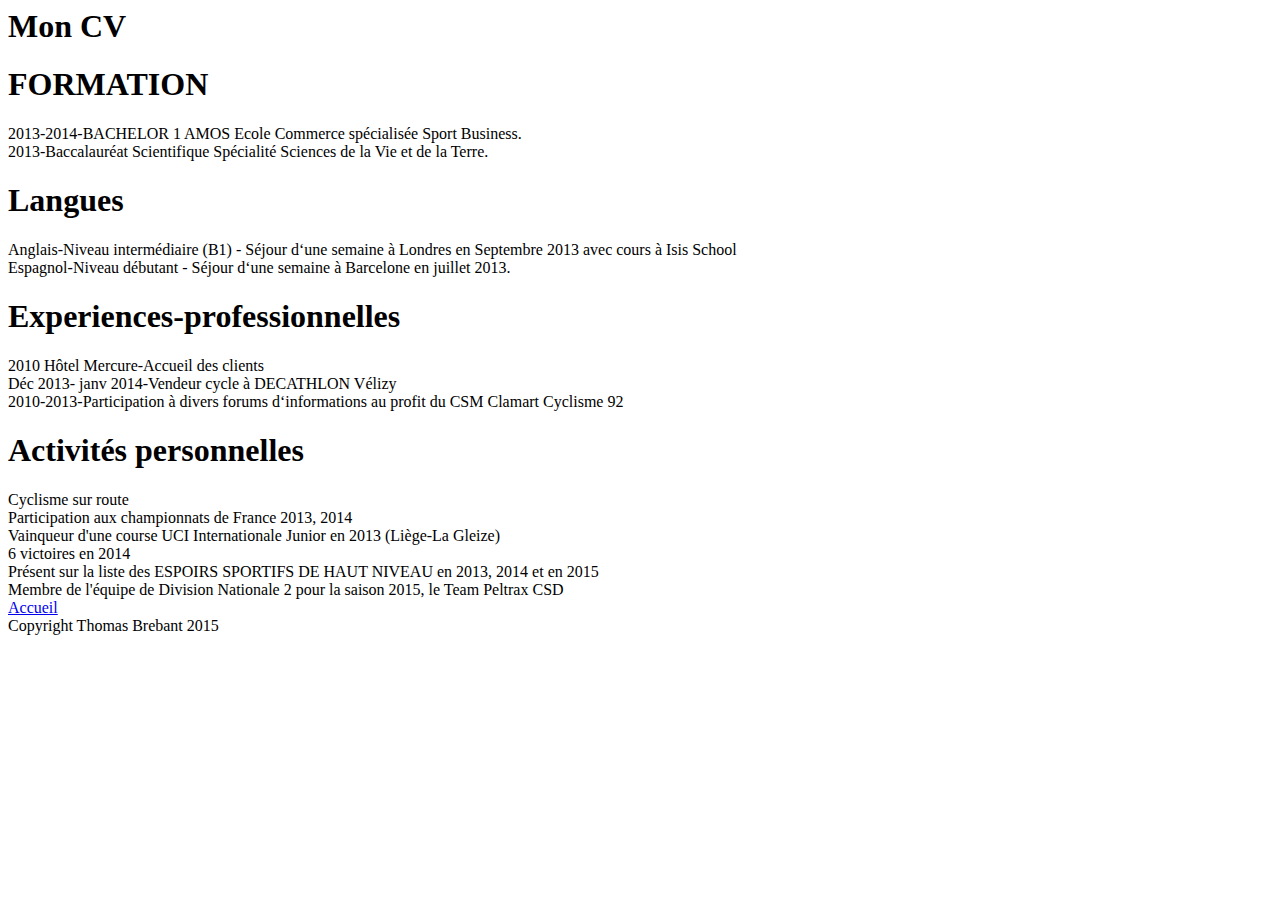
==== FORMATION.html @ c68b0f80 "Rename formation.html to FORMATION.html" ====
<html>
	     <head>
		    <meta charset="utf-8"/>
	        
			<title>Mon CV</title>
	        
			 <link rel='stylesheet' href='cssgithub/style.css' type='text/css' />
		 </head>
		
	 <body>
	 
	 
	 <link		 rel='stylesheet' href='css/style.css' type='text/css' />

	

	 <header>
	
	       <h1><b class=sa>Mon CV </b></h1>

		   </header>
	    
		 <section id"Formation">
	<h1>FORMATION</h1>
	2013-2014-BACHELOR 1 AMOS  Ecole Commerce sp&eacute;cialis&eacute;e Sport Business.   <br />                                    
	2013-Baccalaur&eacute;at Scientifique Sp&eacute;cialit&eacute; Sciences de la Vie et de la Terre.<br />
	</section>

	<section id="Langues">
	<h1>Langues</h1>
	Anglais-Niveau interm&eacute;diaire (B1) - S&eacute;jour d&lsquo;une semaine &agrave; Londres en Septembre 2013 avec cours &agrave; Isis School  <br />
	Espagnol-Niveau d&eacute;butant - S&eacute;jour d&lsquo;une semaine &agrave; Barcelone en juillet 2013.<br />
	</section>

 	<section id"Experiences-professionnelles">
	<h1>Experiences-professionnelles</h1>
	2010 H&ocirc;tel Mercure-Accueil des clients<br />
D&eacute;c 2013- janv 2014-Vendeur cycle &agrave; DECATHLON V&eacute;lizy<br /> 
2010-2013-Participation &agrave; divers forums d&lsquo;informations au profit du CSM Clamart Cyclisme 92<br />
	</section>

 	<section id"ACTIVITES-PERSONNELLES">
	<h1>Activit&eacute;s personnelles</h1>
	Cyclisme sur route
<br />
Participation aux championnats de France 2013, 2014
<br />
Vainqueur d'une course UCI Internationale Junior en 2013 (Li&egrave;ge-La Gleize)
<br />
6 victoires en 2014
<br />
Pr&eacute;sent sur la liste des ESPOIRS SPORTIFS DE HAUT NIVEAU en 2013, 2014 et en 2015
<br />
Membre de l'&eacute;quipe de Division Nationale 2 pour la saison 2015, le Team Peltrax CSD
<br />
</section>
<a href= "index.html">Accueil</a>

<footer>Copyright Thomas Brebant 2015</footer>
	   
	 </body>
	</html>
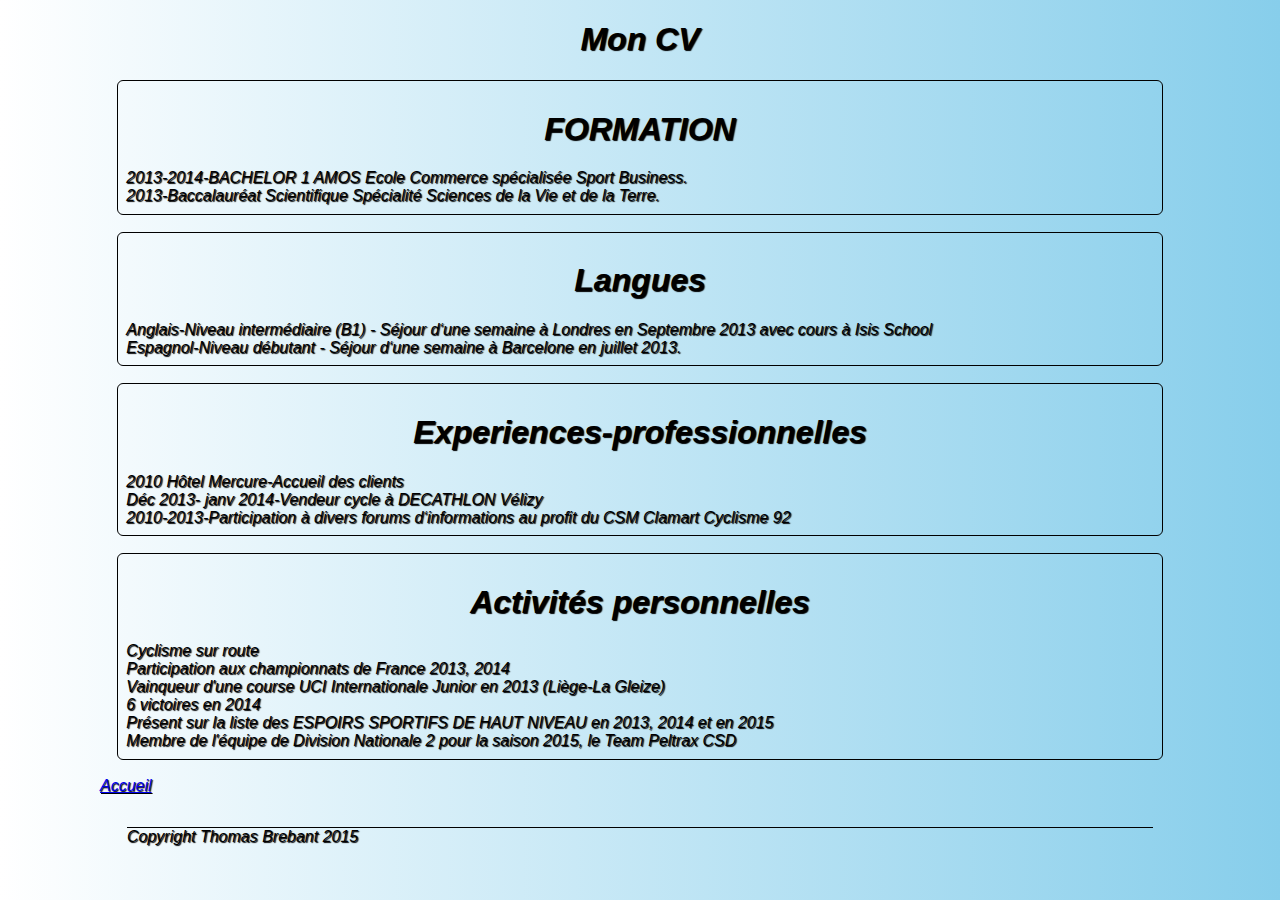
==== commit 196748ad: "Update FORMATION.html" ====
--- a/FORMATION.html
+++ b/FORMATION.html
@@ -1,3 +1,4 @@
+<!DOCTYPE html>
 <html>
 	     <head>
 		    <meta charset="utf-8"/>
--- a/css/style.css
+++ b/css/style.css
@@ -0,0 +1,47 @@
+body {
+ font-family: sans-serif;
+text-shadow: 1px 1px 1px black;
+  background-color: #87CEEB;
+ font-style: italic;
+ background-image:linear-gradient(to right,white,#87CEEB);
+margin-left: 100px;
+margin-right:100px;
+  
+  
+}
+
+h1 {
+ font-size: 200%;  
+ text-align: center;
+ }
+ h2 {
+ font-size: 150%;  
+ text-align: center;
+ }
+
+nav, section {
+  border: solid thin;
+  border-radius: 6px;
+  padding: 1ex;
+  margin: 2ex;
+}
+footer {
+  width: 95%;
+  margin: 2em auto;
+  border-top: solid thin;
+}
+.flotte {
+float:left;
+}
+IMG.center
+ {
+    display: block;
+    margin-left: auto;
+    margin-right: auto 
+	}
+IMG.right
+{
+ display: block;
+    margin-left: auto;
+    margin-right: auto;
+ 
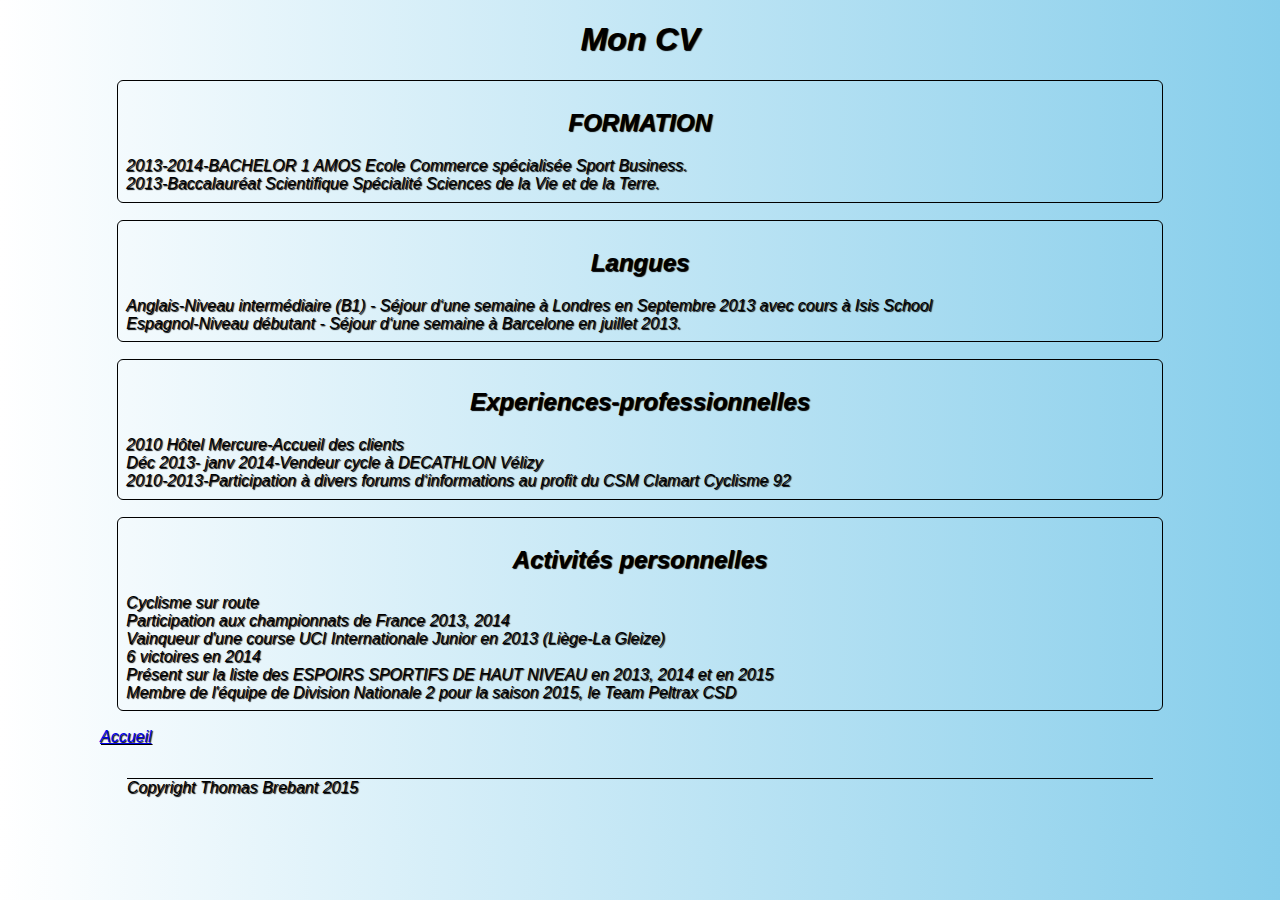
==== commit 59b6afbf: "Update FORMATION.html" ====
--- a/FORMATION.html
+++ b/FORMATION.html
@@ -21,27 +21,27 @@
 
 		   </header>
 	    
-		 <section id"Formation">
-	<h1>FORMATION</h1>
+		 <section id="Formation">
+	<h2>FORMATION</h2>
 	2013-2014-BACHELOR 1 AMOS  Ecole Commerce sp&eacute;cialis&eacute;e Sport Business.   <br />                                    
 	2013-Baccalaur&eacute;at Scientifique Sp&eacute;cialit&eacute; Sciences de la Vie et de la Terre.<br />
 	</section>
 
 	<section id="Langues">
-	<h1>Langues</h1>
+	<h2>Langues</h2>
 	Anglais-Niveau interm&eacute;diaire (B1) - S&eacute;jour d&lsquo;une semaine &agrave; Londres en Septembre 2013 avec cours &agrave; Isis School  <br />
 	Espagnol-Niveau d&eacute;butant - S&eacute;jour d&lsquo;une semaine &agrave; Barcelone en juillet 2013.<br />
 	</section>
 
- 	<section id"Experiences-professionnelles">
-	<h1>Experiences-professionnelles</h1>
+ 	<section id="Experiences-professionnelles">
+	<h2>Experiences-professionnelles</h2>
 	2010 H&ocirc;tel Mercure-Accueil des clients<br />
 D&eacute;c 2013- janv 2014-Vendeur cycle &agrave; DECATHLON V&eacute;lizy<br /> 
 2010-2013-Participation &agrave; divers forums d&lsquo;informations au profit du CSM Clamart Cyclisme 92<br />
 	</section>
 
- 	<section id"ACTIVITES-PERSONNELLES">
-	<h1>Activit&eacute;s personnelles</h1>
+ 	<section id="ACTIVITES-PERSONNELLES">
+	<h2>Activit&eacute;s personnelles</h2>
 	Cyclisme sur route
 <br />
 Participation aux championnats de France 2013, 2014
